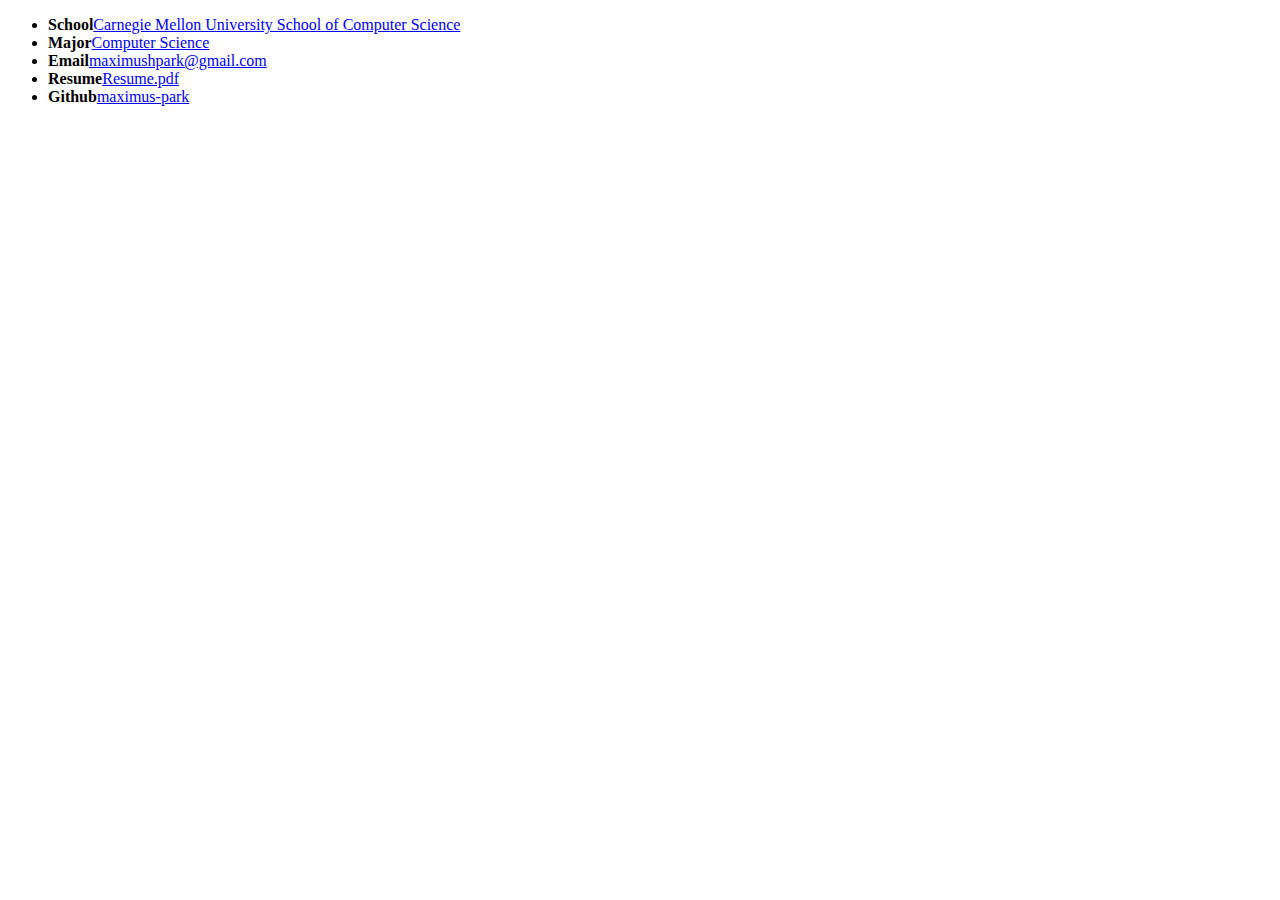
==== index.html @ 5a87929f "basic info" ====
<!DOCTYPE html>
<html lang="en">
<head>
  <meta charset="utf-8">
  <meta http-equiv="X-UA-Compatible" content="IE=edge">
  <meta name="viewport" content="width=device-width, initial-scale=1">
  <meta name="description" content="Max Park Software Engineer">
  <meta name="author" content="Max Park">
  <link rel="icon" type="image/ico" href="./assets/favicon2.ico"/>

  <title>Max</title>



</head>
<body>
  <div id="content">
    <ul>
      <li><b>School</b><a href="https://www.cs.cmu.edu/">Carnegie Mellon University School of Computer Science</a></li>
      <li><b>Major</b><a href="https://www.cs.cmu.edu/">Computer Science</a></li>
      <li><b>Email</b><a href="mailto:maximushpark@gmail.com">maximushpark@gmail.com</a></li>
      <li><b>Resume</b><a href="./files/Resume.pdf">Resume.pdf</a></li>
      <li><b>Github</b><a href="https://github.com/maximus-park">maximus-park</a></li>
    </ul>
  </div>

  </div>
</body>
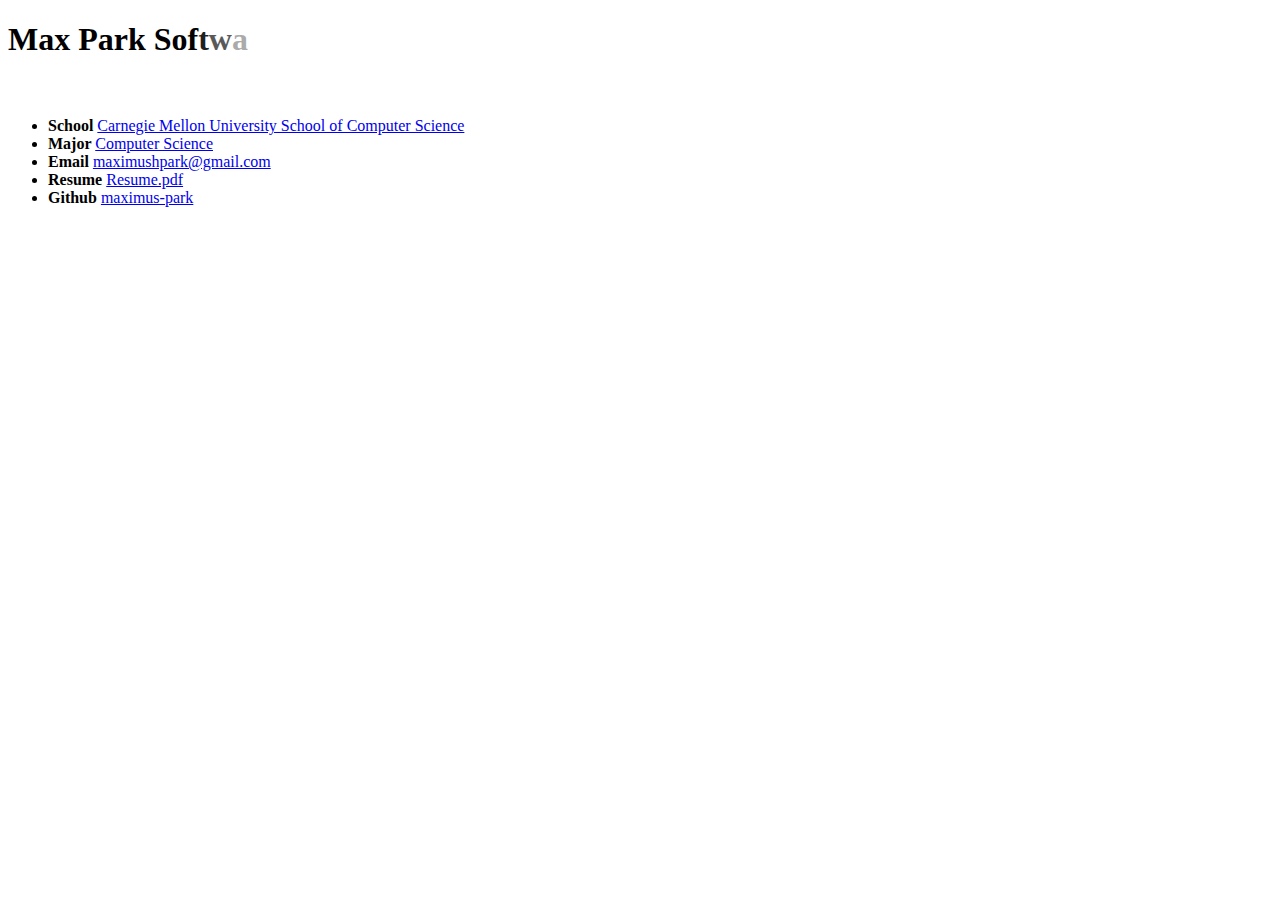
==== commit 04ecf85d: "text animation" ====
--- a/index.html
+++ b/index.html
@@ -1,28 +1,59 @@
 <!DOCTYPE html>
 <html lang="en">
 <head>
-  <meta charset="utf-8">
-  <meta http-equiv="X-UA-Compatible" content="IE=edge">
-  <meta name="viewport" content="width=device-width, initial-scale=1">
-  <meta name="description" content="Max Park Software Engineer">
-  <meta name="author" content="Max Park">
-  <link rel="icon" type="image/ico" href="./assets/favicon2.ico"/>
+  	<meta charset="utf-8">
+  	<meta name="description" content="Max Park Software Engineer">
+  	<meta name="author" content="Max Park">
 
-  <title>Max</title>
+  	<title>Max</title>
+</head>
+<body>
+	<script src="https://ajax.googleapis.com/ajax/libs/jquery/3.5.1/jquery.min.js"></script>
+	<script src="./js/jquery.lettering.js"></script>
+    <script src="https://cdnjs.cloudflare.com/ajax/libs/gsap/3.2.6/gsap.min.js"></script>
+	<section class="container">
+	  <h1>
+	    <span class="title">Max Park</span>
+	    <span class="title">Software</span>
+	    <span class="title">Engineer</span>
+	  </h1>
+	  
+	  <button class="button">restart</button>
+	  <script>
+
+		$(document).ready(function() {
+		  $(".title").lettering();
+		  $(".button").lettering();
+		});
+
+		$(document).ready(function() {
+		  animation();
+		}, 1000);
+
+		$('.button').click(function() {
+		  animation();
+		});
 
 
+		function animation() {
+		  var title1 = new TimelineMax();
+		  title1.to(".button", 0, {visibility: 'hidden', opacity: 0})
+		  title1.staggerFromTo(".title span", 0.5, 
+		  {ease: Back.easeOut.config(1.7), opacity: 0, bottom: -80},
+		  {ease: Back.easeOut.config(1.7), opacity: 1, bottom: 0}, 0.05);
+		  title1.to(".button", 0.2, {visibility: 'visible' ,opacity: 1})
+		}
 
-</head>
-<body>
-  <div id="content">
-    <ul>
-      <li><b>School</b><a href="https://www.cs.cmu.edu/">Carnegie Mellon University School of Computer Science</a></li>
-      <li><b>Major</b><a href="https://www.cs.cmu.edu/">Computer Science</a></li>
-      <li><b>Email</b><a href="mailto:maximushpark@gmail.com">maximushpark@gmail.com</a></li>
-      <li><b>Resume</b><a href="./files/Resume.pdf">Resume.pdf</a></li>
-      <li><b>Github</b><a href="https://github.com/maximus-park">maximus-park</a></li>
-    </ul>
-  </div>
-
-  </div>
+ 	  </script>
+	</section>
+  	<div id="content">
+    	<ul>
+      		<li><b>School </b><a href="https://www.cs.cmu.edu/">Carnegie Mellon University School of Computer Science</a></li>
+      		<li><b>Major </b><a href="https://www.cs.cmu.edu/">Computer Science</a></li>
+      		<li><b>Email </b><a href="mailto:maximushpark@gmail.com">maximushpark@gmail.com</a></li>
+      		<li><b>Resume </b><a href="./files/Resume.pdf">Resume.pdf</a></li>
+     		<li><b>Github </b><a href="https://github.com/maximus-park">maximus-park</a></li>
+    	</ul>
+  	</div>
+ 	</div>
 </body>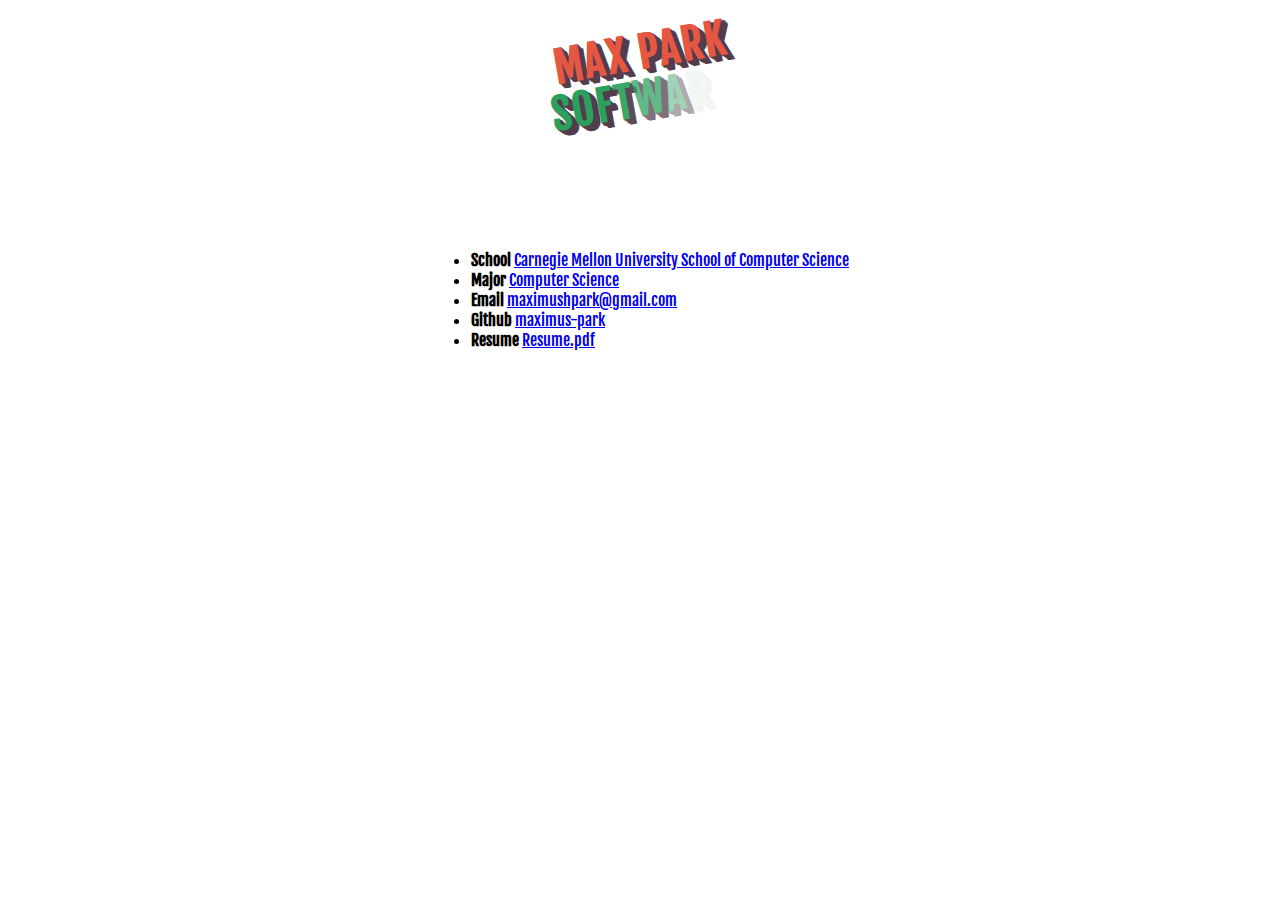
==== commit 8dd8e5ef: "added css style" ====
--- a/index.html
+++ b/index.html
@@ -4,7 +4,7 @@
   	<meta charset="utf-8">
   	<meta name="description" content="Max Park Software Engineer">
   	<meta name="author" content="Max Park">
-
+  	<link rel="stylesheet" href="./css/style.css">
   	<title>Max</title>
 </head>
 <body>
@@ -18,41 +18,32 @@
 	    <span class="title">Engineer</span>
 	  </h1>
 	  
-	  <button class="button">restart</button>
 	  <script>
 
 		$(document).ready(function() {
 		  $(".title").lettering();
-		  $(".button").lettering();
 		});
 
 		$(document).ready(function() {
 		  animation();
 		}, 1000);
 
-		$('.button').click(function() {
-		  animation();
-		});
-
-
 		function animation() {
-		  var title1 = new TimelineMax();
-		  title1.to(".button", 0, {visibility: 'hidden', opacity: 0})
-		  title1.staggerFromTo(".title span", 0.5, 
+		  var title = new TimelineMax();
+		  title.staggerFromTo(".title span", 0.5, 
 		  {ease: Back.easeOut.config(1.7), opacity: 0, bottom: -80},
 		  {ease: Back.easeOut.config(1.7), opacity: 1, bottom: 0}, 0.05);
-		  title1.to(".button", 0.2, {visibility: 'visible' ,opacity: 1})
 		}
 
  	  </script>
 	</section>
-  	<div id="content">
+  	<div class="content">
     	<ul>
       		<li><b>School </b><a href="https://www.cs.cmu.edu/">Carnegie Mellon University School of Computer Science</a></li>
       		<li><b>Major </b><a href="https://www.cs.cmu.edu/">Computer Science</a></li>
       		<li><b>Email </b><a href="mailto:maximushpark@gmail.com">maximushpark@gmail.com</a></li>
+      		<li><b>Github </b><a href="https://github.com/maximus-park">maximus-park</a></li>
       		<li><b>Resume </b><a href="./files/Resume.pdf">Resume.pdf</a></li>
-     		<li><b>Github </b><a href="https://github.com/maximus-park">maximus-park</a></li>
     	</ul>
   	</div>
  	</div>
--- a/css/style.css
+++ b/css/style.css
@@ -0,0 +1,67 @@
+@import url(https://fonts.googleapis.com/css?family=Fjalla+One);
+
+$red: #e55643 ;
+$green: #2b9f5e;
+$yellow: #f1c83c;
+$shadow: #533d4a;
+
+html{
+  height: 100%;
+}
+
+body{
+  font-family: 'Fjalla One', sans-serif;
+}
+
+.container{
+  transform: translate(-50%, -50%);
+  top: 100px;
+  left: 50%;
+  display: block;
+  position: absolute;
+  max-width: 225px;
+}
+
+
+h1{
+  color: #fff;
+  text-transform: uppercase;
+  font-size: 42px;
+  margin: 0;
+  line-height: 47px;
+  letter-spacing: 2px;
+}
+
+.title{
+  transform: translateX(-50%) rotate(-10deg);
+  display: block;
+  float: left;
+  left: 50%;
+  position: relative;
+}
+
+.title span {
+  text-shadow: #533d4a 1px 1px, #533d4a 2px 2px, #533d4a 3px 3px, #533d4a 4px 4px, #533d4a 5px 5px, #533d4a 6px 6px;
+  min-width: 10px;
+  min-height: 10px;
+}
+
+.title:nth-child(1) {
+  color: #e55643;
+}
+
+.title:nth-child(2) {
+  color: #2b9f5e;
+}
+
+.title:nth-child(3) {
+  color: #f1c83c;
+}
+
+.content {
+  transform: translate(-50%, -50%);
+  position: absolute;
+  display: block;
+  left: 50%;
+  top: 300px;
+}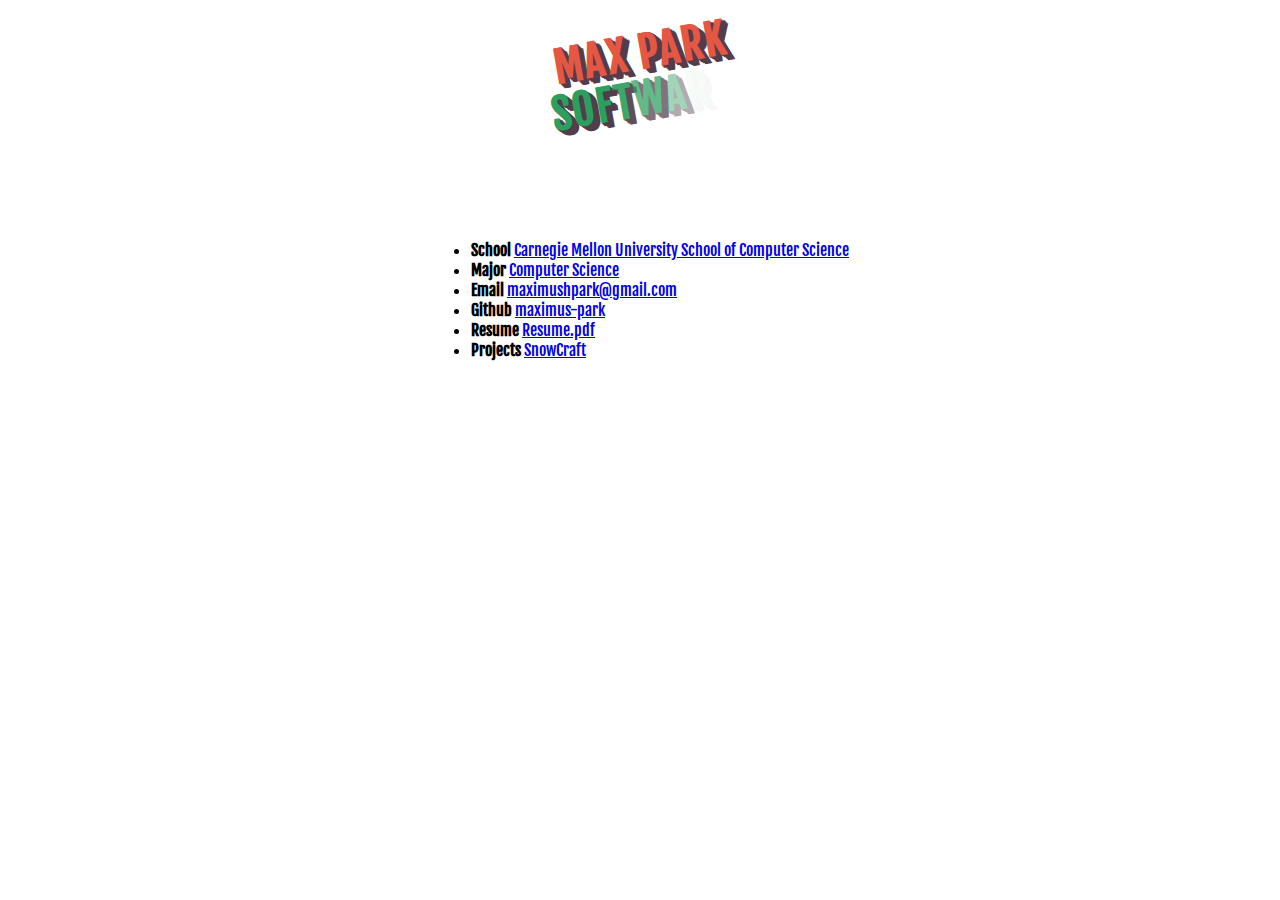
==== commit 4594dfef: "added background for snowcraft" ====
--- a/index.html
+++ b/index.html
@@ -44,6 +44,7 @@
       		<li><b>Email </b><a href="mailto:maximushpark@gmail.com">maximushpark@gmail.com</a></li>
       		<li><b>Github </b><a href="https://github.com/maximus-park">maximus-park</a></li>
       		<li><b>Resume </b><a href="./files/Resume.pdf">Resume.pdf</a></li>
+      		<li><b>Projects </b><a href="SnowCraft.html">SnowCraft</a></li>
     	</ul>
   	</div>
  	</div>
--- a/css/style.css
+++ b/css/style.css
@@ -64,4 +64,13 @@
   display: block;
   left: 50%;
   top: 300px;
+}
+
+canvas { 
+  border: 1px solid black; 
+  transform: translate(-50%, -50%);
+  position: absolute;
+  display: block;
+  left: 50%;
+  top: 300px;
 }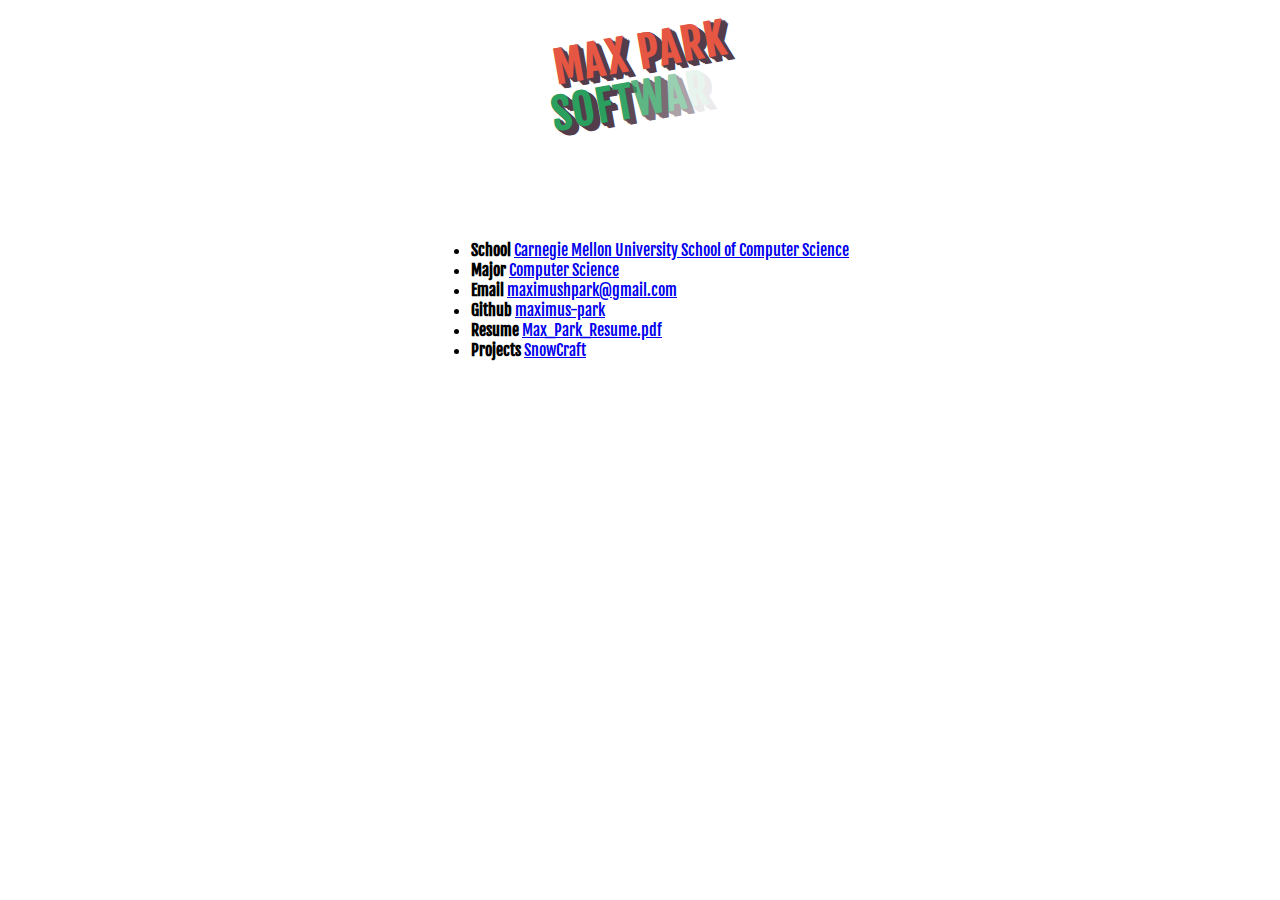
==== commit 1b21db5b: "update resume 2023" ====
--- a/index.html
+++ b/index.html
@@ -43,7 +43,7 @@
       		<li><b>Major </b><a href="https://www.cs.cmu.edu/">Computer Science</a></li>
       		<li><b>Email </b><a href="mailto:maximushpark@gmail.com">maximushpark@gmail.com</a></li>
       		<li><b>Github </b><a href="https://github.com/maximus-park">maximus-park</a></li>
-      		<li><b>Resume </b><a href="./files/Resume.pdf">Resume.pdf</a></li>
+      		<li><b>Resume </b><a href="./files/Max_Park_Resume.pdf">Max_Park_Resume.pdf</a></li>
       		<li><b>Projects </b><a href="SnowCraft.html">SnowCraft</a></li>
     	</ul>
   	</div>
